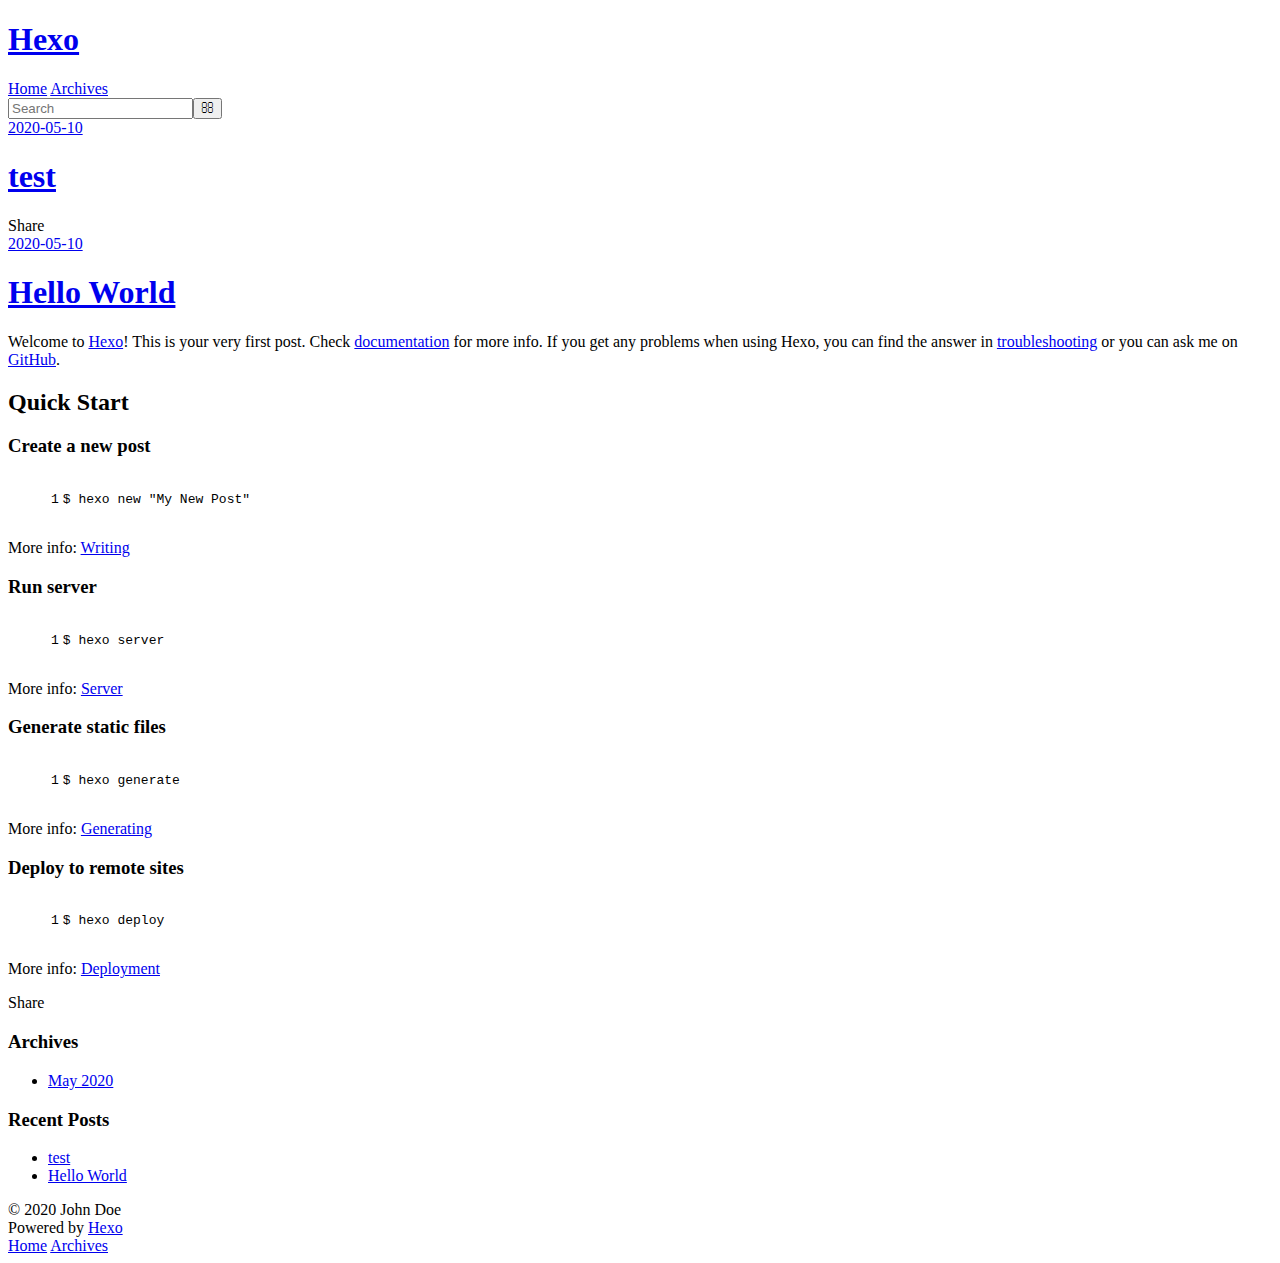
==== index.html @ 7d3134eb "Site updated: 2020-05-10 17:14:36" ====
<!DOCTYPE html>
<html>
<head>
  <meta charset="utf-8">
  

  
  <title>Hexo</title>
  <meta name="viewport" content="width=device-width, initial-scale=1, maximum-scale=1">
  <meta property="og:type" content="website">
<meta property="og:title" content="Hexo">
<meta property="og:url" content="http://yoursite.com/index.html">
<meta property="og:site_name" content="Hexo">
<meta property="og:locale" content="en_US">
<meta property="article:author" content="John Doe">
<meta name="twitter:card" content="summary">
  
    <link rel="alternate" href="/atom.xml" title="Hexo" type="application/atom+xml">
  
  
    <link rel="icon" href="/favicon.png">
  
  
    <link href="//fonts.googleapis.com/css?family=Source+Code+Pro" rel="stylesheet" type="text/css">
  
  
<link rel="stylesheet" href="/css/style.css">

<meta name="generator" content="Hexo 4.2.0"></head>

<body>
  <div id="container">
    <div id="wrap">
      <header id="header">
  <div id="banner"></div>
  <div id="header-outer" class="outer">
    <div id="header-title" class="inner">
      <h1 id="logo-wrap">
        <a href="/" id="logo">Hexo</a>
      </h1>
      
    </div>
    <div id="header-inner" class="inner">
      <nav id="main-nav">
        <a id="main-nav-toggle" class="nav-icon"></a>
        
          <a class="main-nav-link" href="/">Home</a>
        
          <a class="main-nav-link" href="/archives">Archives</a>
        
      </nav>
      <nav id="sub-nav">
        
          <a id="nav-rss-link" class="nav-icon" href="/atom.xml" title="RSS Feed"></a>
        
        <a id="nav-search-btn" class="nav-icon" title="Search"></a>
      </nav>
      <div id="search-form-wrap">
        <form action="//google.com/search" method="get" accept-charset="UTF-8" class="search-form"><input type="search" name="q" class="search-form-input" placeholder="Search"><button type="submit" class="search-form-submit">&#xF002;</button><input type="hidden" name="sitesearch" value="http://yoursite.com"></form>
      </div>
    </div>
  </div>
</header>
      <div class="outer">
        <section id="main">
  
    <article id="post-test" class="article article-type-post" itemscope itemprop="blogPost">
  <div class="article-meta">
    <a href="/2020/05/10/test/" class="article-date">
  <time datetime="2020-05-10T09:08:22.000Z" itemprop="datePublished">2020-05-10</time>
</a>
    
  </div>
  <div class="article-inner">
    
    
      <header class="article-header">
        
  
    <h1 itemprop="name">
      <a class="article-title" href="/2020/05/10/test/">test</a>
    </h1>
  

      </header>
    
    <div class="article-entry" itemprop="articleBody">
      
        
      
    </div>
    <footer class="article-footer">
      <a data-url="http://yoursite.com/2020/05/10/test/" data-id="cka0ucf0m0001dvqre1h768cg" class="article-share-link">Share</a>
      
      
    </footer>
  </div>
  
</article>


  
    <article id="post-hello-world" class="article article-type-post" itemscope itemprop="blogPost">
  <div class="article-meta">
    <a href="/2020/05/10/hello-world/" class="article-date">
  <time datetime="2020-05-10T09:07:07.995Z" itemprop="datePublished">2020-05-10</time>
</a>
    
  </div>
  <div class="article-inner">
    
    
      <header class="article-header">
        
  
    <h1 itemprop="name">
      <a class="article-title" href="/2020/05/10/hello-world/">Hello World</a>
    </h1>
  

      </header>
    
    <div class="article-entry" itemprop="articleBody">
      
        <p>Welcome to <a href="https://hexo.io/" target="_blank" rel="noopener">Hexo</a>! This is your very first post. Check <a href="https://hexo.io/docs/" target="_blank" rel="noopener">documentation</a> for more info. If you get any problems when using Hexo, you can find the answer in <a href="https://hexo.io/docs/troubleshooting.html" target="_blank" rel="noopener">troubleshooting</a> or you can ask me on <a href="https://github.com/hexojs/hexo/issues" target="_blank" rel="noopener">GitHub</a>.</p>
<h2 id="Quick-Start"><a href="#Quick-Start" class="headerlink" title="Quick Start"></a>Quick Start</h2><h3 id="Create-a-new-post"><a href="#Create-a-new-post" class="headerlink" title="Create a new post"></a>Create a new post</h3><figure class="highlight bash"><table><tr><td class="gutter"><pre><span class="line">1</span><br></pre></td><td class="code"><pre><span class="line">$ hexo new <span class="string">"My New Post"</span></span><br></pre></td></tr></table></figure>

<p>More info: <a href="https://hexo.io/docs/writing.html" target="_blank" rel="noopener">Writing</a></p>
<h3 id="Run-server"><a href="#Run-server" class="headerlink" title="Run server"></a>Run server</h3><figure class="highlight bash"><table><tr><td class="gutter"><pre><span class="line">1</span><br></pre></td><td class="code"><pre><span class="line">$ hexo server</span><br></pre></td></tr></table></figure>

<p>More info: <a href="https://hexo.io/docs/server.html" target="_blank" rel="noopener">Server</a></p>
<h3 id="Generate-static-files"><a href="#Generate-static-files" class="headerlink" title="Generate static files"></a>Generate static files</h3><figure class="highlight bash"><table><tr><td class="gutter"><pre><span class="line">1</span><br></pre></td><td class="code"><pre><span class="line">$ hexo generate</span><br></pre></td></tr></table></figure>

<p>More info: <a href="https://hexo.io/docs/generating.html" target="_blank" rel="noopener">Generating</a></p>
<h3 id="Deploy-to-remote-sites"><a href="#Deploy-to-remote-sites" class="headerlink" title="Deploy to remote sites"></a>Deploy to remote sites</h3><figure class="highlight bash"><table><tr><td class="gutter"><pre><span class="line">1</span><br></pre></td><td class="code"><pre><span class="line">$ hexo deploy</span><br></pre></td></tr></table></figure>

<p>More info: <a href="https://hexo.io/docs/one-command-deployment.html" target="_blank" rel="noopener">Deployment</a></p>

      
    </div>
    <footer class="article-footer">
      <a data-url="http://yoursite.com/2020/05/10/hello-world/" data-id="cka0ucf0g0000dvqr7hjcczwq" class="article-share-link">Share</a>
      
      
    </footer>
  </div>
  
</article>


  


</section>
        
          <aside id="sidebar">
  
    

  
    

  
    
  
    
  <div class="widget-wrap">
    <h3 class="widget-title">Archives</h3>
    <div class="widget">
      <ul class="archive-list"><li class="archive-list-item"><a class="archive-list-link" href="/archives/2020/05/">May 2020</a></li></ul>
    </div>
  </div>


  
    
  <div class="widget-wrap">
    <h3 class="widget-title">Recent Posts</h3>
    <div class="widget">
      <ul>
        
          <li>
            <a href="/2020/05/10/test/">test</a>
          </li>
        
          <li>
            <a href="/2020/05/10/hello-world/">Hello World</a>
          </li>
        
      </ul>
    </div>
  </div>

  
</aside>
        
      </div>
      <footer id="footer">
  
  <div class="outer">
    <div id="footer-info" class="inner">
      &copy; 2020 John Doe<br>
      Powered by <a href="http://hexo.io/" target="_blank">Hexo</a>
    </div>
  </div>
</footer>
    </div>
    <nav id="mobile-nav">
  
    <a href="/" class="mobile-nav-link">Home</a>
  
    <a href="/archives" class="mobile-nav-link">Archives</a>
  
</nav>
    

<script src="//ajax.googleapis.com/ajax/libs/jquery/2.0.3/jquery.min.js"></script>


  
<link rel="stylesheet" href="/fancybox/jquery.fancybox.css">

  
<script src="/fancybox/jquery.fancybox.pack.js"></script>




<script src="/js/script.js"></script>




  </div>
</body>
</html>
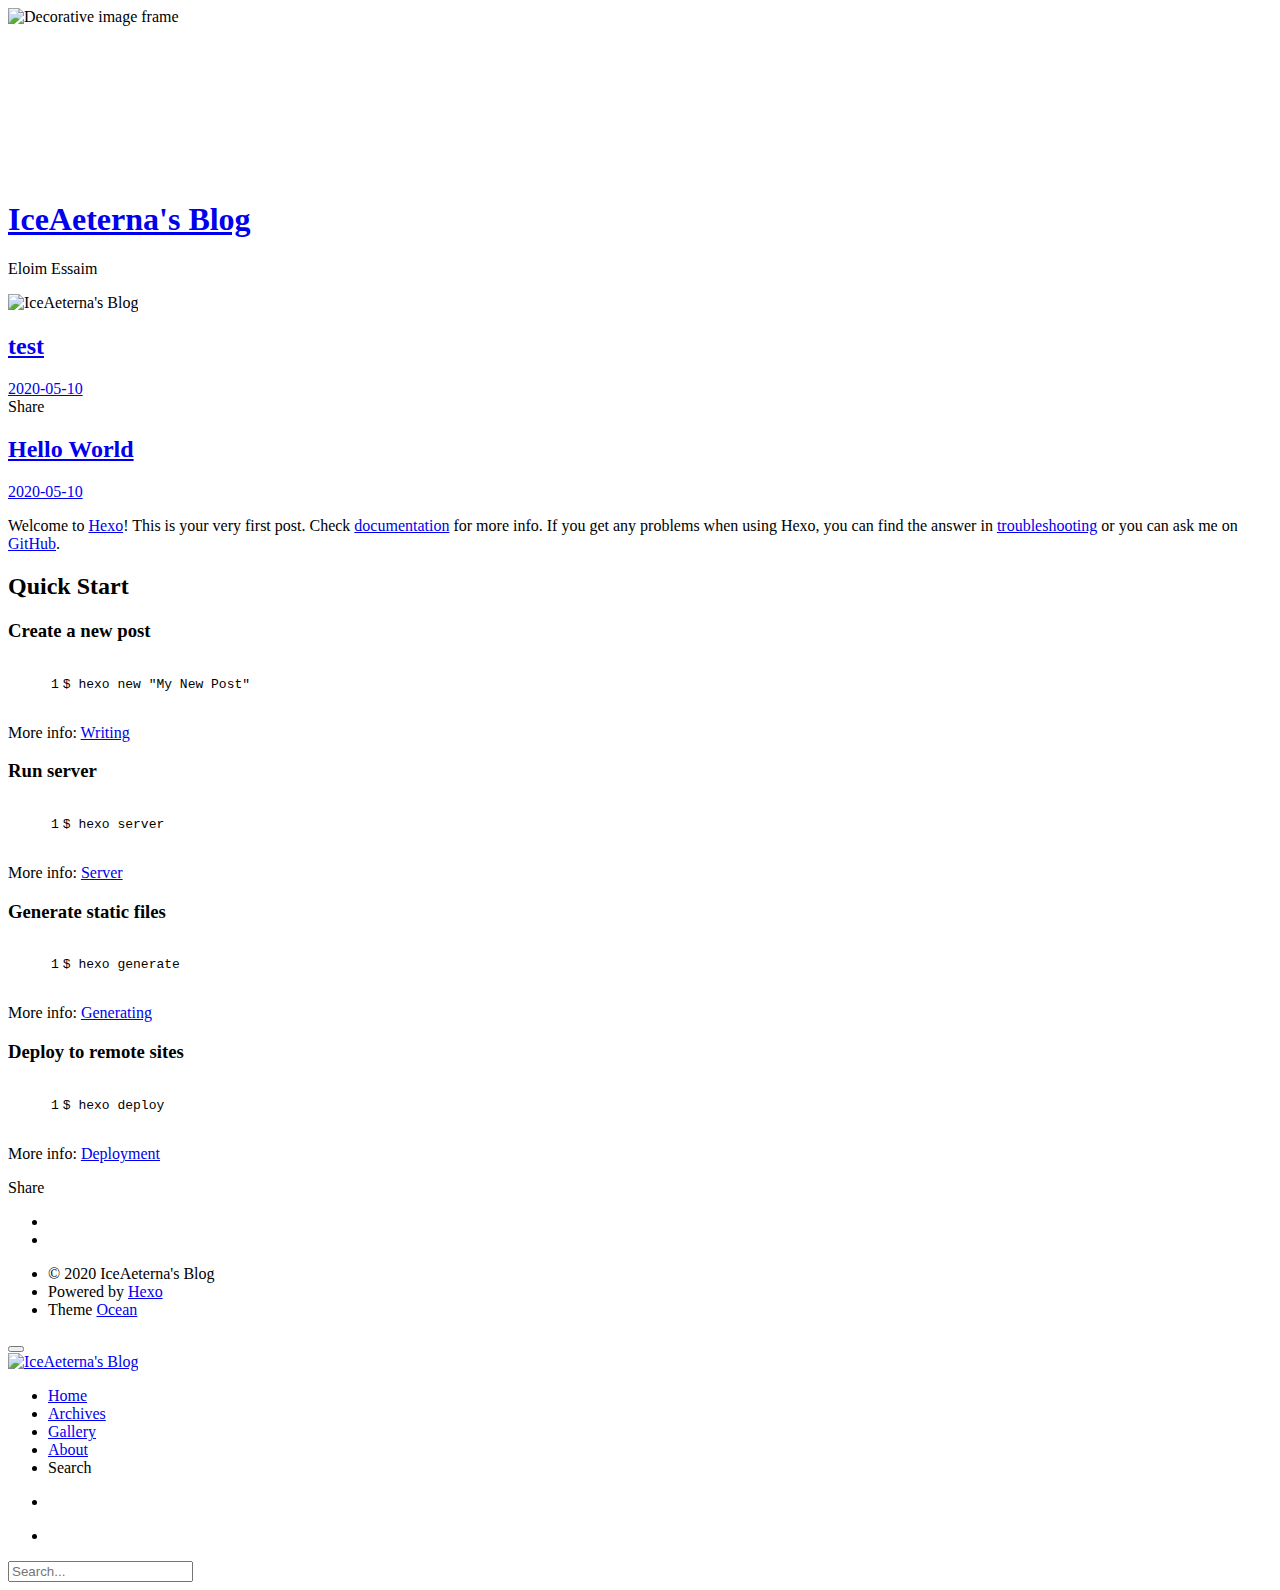
==== commit fe86b256: "Site updated: 2020-05-10 17:32:10" ====
--- a/index.html
+++ b/index.html
@@ -1,128 +1,160 @@
 <!DOCTYPE html>
-<html>
+<html lang="en">
 <head>
   <meta charset="utf-8">
   
-
-  
-  <title>Hexo</title>
+  
+  
   <meta name="viewport" content="width=device-width, initial-scale=1, maximum-scale=1">
-  <meta property="og:type" content="website">
-<meta property="og:title" content="Hexo">
-<meta property="og:url" content="http://yoursite.com/index.html">
-<meta property="og:site_name" content="Hexo">
-<meta property="og:locale" content="en_US">
-<meta property="article:author" content="John Doe">
-<meta name="twitter:card" content="summary">
-  
-    <link rel="alternate" href="/atom.xml" title="Hexo" type="application/atom+xml">
-  
-  
-    <link rel="icon" href="/favicon.png">
-  
-  
-    <link href="//fonts.googleapis.com/css?family=Source+Code+Pro" rel="stylesheet" type="text/css">
-  
-  
-<link rel="stylesheet" href="/css/style.css">
+  <title>
+    
+    IceAeterna&#39;s Blog</title>
+  
+    <link rel="shortcut icon" href="/favicon.ico">
+  
+  
+<link rel="stylesheet" href="/blog/css/style.css">
+
+  
+    
+<link rel="stylesheet" href="/blog/fancybox/jquery.fancybox.min.css">
+
+  
+  
+<script src="/blog/js/pace.min.js"></script>
 
 <meta name="generator" content="Hexo 4.2.0"></head>
 
 <body>
-  <div id="container">
-    <div id="wrap">
-      <header id="header">
-  <div id="banner"></div>
-  <div id="header-outer" class="outer">
-    <div id="header-title" class="inner">
-      <h1 id="logo-wrap">
-        <a href="/" id="logo">Hexo</a>
-      </h1>
-      
-    </div>
-    <div id="header-inner" class="inner">
-      <nav id="main-nav">
-        <a id="main-nav-toggle" class="nav-icon"></a>
-        
-          <a class="main-nav-link" href="/">Home</a>
-        
-          <a class="main-nav-link" href="/archives">Archives</a>
-        
-      </nav>
-      <nav id="sub-nav">
-        
-          <a id="nav-rss-link" class="nav-icon" href="/atom.xml" title="RSS Feed"></a>
-        
-        <a id="nav-search-btn" class="nav-icon" title="Search"></a>
-      </nav>
-      <div id="search-form-wrap">
-        <form action="//google.com/search" method="get" accept-charset="UTF-8" class="search-form"><input type="search" name="q" class="search-form-input" placeholder="Search"><button type="submit" class="search-form-submit">&#xF002;</button><input type="hidden" name="sitesearch" value="http://yoursite.com"></form>
+<main class="content">
+  <section class="jumbotron">
+  <div class="video">
+    
+      <div class="video-frame">
+        <img src="/images/ocean/overlay-hero.png" alt="Decorative image frame">
       </div>
+    
+    <div class="video-media">
+      <video playsinline="" autoplay="" loop="" muted="" data-autoplay=""
+             poster="/images/ocean/ocean.png" x5-video-player-type="h5">
+        <source src="/images/ocean/ocean.mp4" type="video/mp4">
+        <source src="/images/ocean/ocean.ogv" type="video/ogg">
+        <source src="/images/ocean/ocean.webm" type="video/webm">
+        <p>Your user agent does not support the HTML5 Video element.</p>
+      </video>
+      <div class="video-overlay"></div>
+    </div>
+    <div class="video-inner text-center text-white">
+      <h1><a href="/blog/">IceAeterna&#39;s Blog</a></h1>
+      <p>Eloim Essaim</p>
+      <div><img src="/images/hexo-inverted.svg" class="brand" alt="IceAeterna&#39;s Blog"></div>
+    </div>
+    <div class="video-learn-more">
+      <a class="anchor" href="#landingpage"><i class="fe fe-mouse"></i></a>
     </div>
   </div>
-</header>
-      <div class="outer">
-        <section id="main">
-  
-    <article id="post-test" class="article article-type-post" itemscope itemprop="blogPost">
-  <div class="article-meta">
-    <a href="/2020/05/10/test/" class="article-date">
+</section>
+
+<div id="landingpage">
+  <section class="outer">
+    <article class="articles">
+      
+      <h1 class="page-type-title"></h1>
+      
+        
+          <article id="post-test" class="article article-type-post" itemscope itemprop="blogPost" data-scroll-reveal>
+
+    <div class="article-inner">
+        
+            <header class="article-header">
+                
+  
+    <h2 itemprop="name">
+      <a class="article-title" href="/blog/2020/05/10/test/">test</a>
+    </h2>
+  
+  
+
+
+
+
+            </header>
+            
+
+                
+                    <div class="article-meta">
+                        <a href="/blog/2020/05/10/test/" class="article-date">
   <time datetime="2020-05-10T09:08:22.000Z" itemprop="datePublished">2020-05-10</time>
 </a>
-    
-  </div>
-  <div class="article-inner">
-    
-    
-      <header class="article-header">
-        
-  
-    <h1 itemprop="name">
-      <a class="article-title" href="/2020/05/10/test/">test</a>
-    </h1>
-  
-
-      </header>
-    
-    <div class="article-entry" itemprop="articleBody">
-      
-        
-      
-    </div>
-    <footer class="article-footer">
-      <a data-url="http://yoursite.com/2020/05/10/test/" data-id="cka0ucf0m0001dvqre1h768cg" class="article-share-link">Share</a>
-      
-      
-    </footer>
-  </div>
-  
+                            
+                    </div>
+                    
+
+                        
+
+                                    <div class="article-entry" itemprop="articleBody">
+                                        
+
+
+                                            
+
+                                                
+                                                                    
+                                                                        
+                                    </div>
+                                    <footer class="article-footer">
+                                        <a data-url="http://yoursite.com/2020/05/10/test/" data-id="cka0ucf0m0001dvqre1h768cg" class="article-share-link">
+                                            Share
+                                        </a>
+                                        
+                                    </footer>
+
+    </div>
+
+    
+
+                
+
 </article>
-
-
-  
-    <article id="post-hello-world" class="article article-type-post" itemscope itemprop="blogPost">
-  <div class="article-meta">
-    <a href="/2020/05/10/hello-world/" class="article-date">
+        
+          <article id="post-hello-world" class="article article-type-post" itemscope itemprop="blogPost" data-scroll-reveal>
+
+    <div class="article-inner">
+        
+            <header class="article-header">
+                
+  
+    <h2 itemprop="name">
+      <a class="article-title" href="/blog/2020/05/10/hello-world/">Hello World</a>
+    </h2>
+  
+  
+
+
+
+
+            </header>
+            
+
+                
+                    <div class="article-meta">
+                        <a href="/blog/2020/05/10/hello-world/" class="article-date">
   <time datetime="2020-05-10T09:07:07.995Z" itemprop="datePublished">2020-05-10</time>
 </a>
-    
-  </div>
-  <div class="article-inner">
-    
-    
-      <header class="article-header">
-        
-  
-    <h1 itemprop="name">
-      <a class="article-title" href="/2020/05/10/hello-world/">Hello World</a>
-    </h1>
-  
-
-      </header>
-    
-    <div class="article-entry" itemprop="articleBody">
-      
-        <p>Welcome to <a href="https://hexo.io/" target="_blank" rel="noopener">Hexo</a>! This is your very first post. Check <a href="https://hexo.io/docs/" target="_blank" rel="noopener">documentation</a> for more info. If you get any problems when using Hexo, you can find the answer in <a href="https://hexo.io/docs/troubleshooting.html" target="_blank" rel="noopener">troubleshooting</a> or you can ask me on <a href="https://github.com/hexojs/hexo/issues" target="_blank" rel="noopener">GitHub</a>.</p>
+                            
+                    </div>
+                    
+
+                        
+
+                                    <div class="article-entry" itemprop="articleBody">
+                                        
+
+
+                                            
+
+                                                
+                                                                    <p>Welcome to <a href="https://hexo.io/" target="_blank" rel="noopener">Hexo</a>! This is your very first post. Check <a href="https://hexo.io/docs/" target="_blank" rel="noopener">documentation</a> for more info. If you get any problems when using Hexo, you can find the answer in <a href="https://hexo.io/docs/troubleshooting.html" target="_blank" rel="noopener">troubleshooting</a> or you can ask me on <a href="https://github.com/hexojs/hexo/issues" target="_blank" rel="noopener">GitHub</a>.</p>
 <h2 id="Quick-Start"><a href="#Quick-Start" class="headerlink" title="Quick Start"></a>Quick Start</h2><h3 id="Create-a-new-post"><a href="#Create-a-new-post" class="headerlink" title="Create a new post"></a>Create a new post</h3><figure class="highlight bash"><table><tr><td class="gutter"><pre><span class="line">1</span><br></pre></td><td class="code"><pre><span class="line">$ hexo new <span class="string">"My New Post"</span></span><br></pre></td></tr></table></figure>
 
 <p>More info: <a href="https://hexo.io/docs/writing.html" target="_blank" rel="noopener">Writing</a></p>
@@ -136,101 +168,130 @@
 
 <p>More info: <a href="https://hexo.io/docs/one-command-deployment.html" target="_blank" rel="noopener">Deployment</a></p>
 
-      
-    </div>
-    <footer class="article-footer">
-      <a data-url="http://yoursite.com/2020/05/10/hello-world/" data-id="cka0ucf0g0000dvqr7hjcczwq" class="article-share-link">Share</a>
-      
-      
-    </footer>
-  </div>
-  
+                                                                        
+                                    </div>
+                                    <footer class="article-footer">
+                                        <a data-url="http://yoursite.com/2020/05/10/hello-world/" data-id="cka0ucf0g0000dvqr7hjcczwq" class="article-share-link">
+                                            Share
+                                        </a>
+                                        
+                                    </footer>
+
+    </div>
+
+    
+
+                
+
 </article>
-
-
-  
-
-
-</section>
-        
-          <aside id="sidebar">
-  
-    
-
-  
-    
-
-  
-    
-  
-    
-  <div class="widget-wrap">
-    <h3 class="widget-title">Archives</h3>
-    <div class="widget">
-      <ul class="archive-list"><li class="archive-list-item"><a class="archive-list-link" href="/archives/2020/05/">May 2020</a></li></ul>
-    </div>
-  </div>
-
-
-  
-    
-  <div class="widget-wrap">
-    <h3 class="widget-title">Recent Posts</h3>
-    <div class="widget">
-      <ul>
-        
-          <li>
-            <a href="/2020/05/10/test/">test</a>
-          </li>
-        
-          <li>
-            <a href="/2020/05/10/hello-world/">Hello World</a>
-          </li>
-        
-      </ul>
-    </div>
-  </div>
-
-  
-</aside>
-        
-      </div>
-      <footer id="footer">
-  
+        
+    </article>
+    
+  
+    
+  </section>
+</div>
+
+  <footer class="footer">
   <div class="outer">
-    <div id="footer-info" class="inner">
-      &copy; 2020 John Doe<br>
-      Powered by <a href="http://hexo.io/" target="_blank">Hexo</a>
-    </div>
+    <div class="float-right">
+      <ul class="list-inline">
+  
+    <li><i class="fe fe-bar-chart"></i> <span id="busuanzi_value_site_pv"></span></li>
+  
+    <li><i class="fe fe-smile-alt"></i> <span id="busuanzi_value_site_uv"></span></li>
+  
+</ul>
+    </div>
+    <ul class="list-inline">
+      <li>&copy; 2020 IceAeterna&#39;s Blog</li>
+      <li>Powered by <a href="http://hexo.io/" target="_blank">Hexo</a></li>
+      <li>Theme  <a href="https://github.com/zhwangart/hexo-theme-ocean" target="_blank" rel="noopener">Ocean</a></li>
+    </ul>
   </div>
 </footer>
-    </div>
-    <nav id="mobile-nav">
-  
-    <a href="/" class="mobile-nav-link">Home</a>
-  
-    <a href="/archives" class="mobile-nav-link">Archives</a>
-  
+
+</main>
+<aside class="sidebar">
+  <button class="navbar-toggle"></button>
+<nav class="navbar">
+  
+    <div class="logo">
+      <a href="/blog/"><img src="/images/hexo.svg" alt="IceAeterna&#39;s Blog"></a>
+    </div>
+  
+  <ul class="nav nav-main">
+    
+      <li class="nav-item">
+        <a class="nav-item-link" href="/blog/">Home</a>
+      </li>
+    
+      <li class="nav-item">
+        <a class="nav-item-link" href="/blog/archives">Archives</a>
+      </li>
+    
+      <li class="nav-item">
+        <a class="nav-item-link" href="/blog/gallery">Gallery</a>
+      </li>
+    
+      <li class="nav-item">
+        <a class="nav-item-link" href="/blog/about">About</a>
+      </li>
+    
+    <li class="nav-item">
+      <a class="nav-item-link nav-item-search" title="Search">
+        <i class="fe fe-search"></i>
+        Search
+      </a>
+    </li>
+  </ul>
 </nav>
-    
-
-<script src="//ajax.googleapis.com/ajax/libs/jquery/2.0.3/jquery.min.js"></script>
-
-
-  
-<link rel="stylesheet" href="/fancybox/jquery.fancybox.css">
-
-  
-<script src="/fancybox/jquery.fancybox.pack.js"></script>
-
-
-
-
-<script src="/js/script.js"></script>
-
-
-
-
-  </div>
+<nav class="navbar navbar-bottom">
+  <ul class="nav">
+    <li class="nav-item">
+      <div class="totop" id="totop">
+  <i class="fe fe-rocket"></i>
+</div>
+    </li>
+    <li class="nav-item">
+      
+        <a class="nav-item-link" target="_blank" href="/blog/atom.xml" title="RSS Feed">
+          <i class="fe fe-feed"></i>
+        </a>
+      
+    </li>
+  </ul>
+</nav>
+<div class="search-form-wrap">
+  <div class="local-search local-search-plugin">
+  <input type="search" id="local-search-input" class="local-search-input" placeholder="Search...">
+  <div id="local-search-result" class="local-search-result"></div>
+</div>
+</div>
+</aside>
+
+<script src="/blog/js/jquery-2.0.3.min.js"></script>
+
+
+<script src="/blog/js/jquery.justifiedGallery.min.js"></script>
+
+
+<script src="/blog/js/lazyload.min.js"></script>
+
+
+<script src="/blog/js/busuanzi-2.3.pure.min.js"></script>
+
+
+  
+<script src="/blog/fancybox/jquery.fancybox.min.js"></script>
+
+
+
+
+
+
+<script src="/blog/js/ocean.js"></script>
+
+
 </body>
 </html>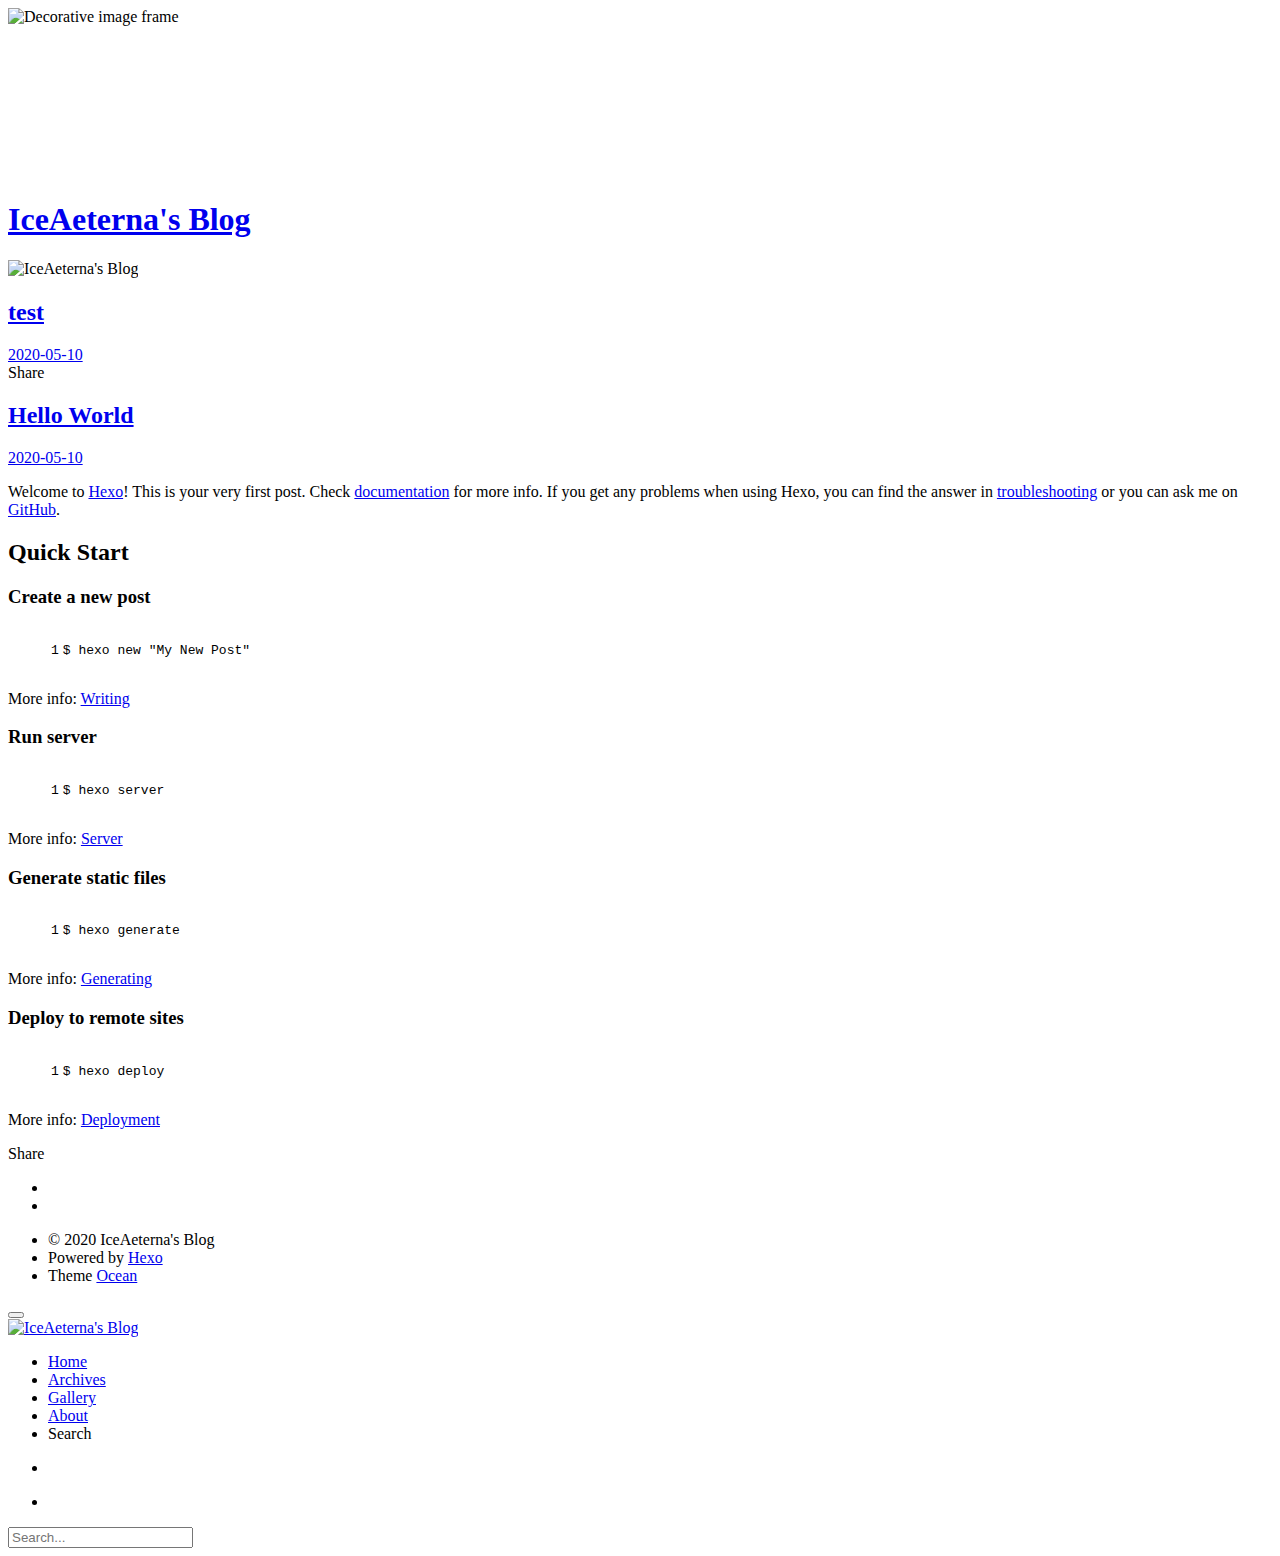
==== commit 1a9f2b2c: "Site updated: 2020-05-10 17:48:41" ====
--- a/index.html
+++ b/index.html
@@ -46,7 +46,7 @@
     </div>
     <div class="video-inner text-center text-white">
       <h1><a href="/blog/">IceAeterna&#39;s Blog</a></h1>
-      <p>Eloim Essaim</p>
+      <p></p>
       <div><img src="/images/hexo-inverted.svg" class="brand" alt="IceAeterna&#39;s Blog"></div>
     </div>
     <div class="video-learn-more">
@@ -103,7 +103,7 @@
                                                                         
                                     </div>
                                     <footer class="article-footer">
-                                        <a data-url="http://yoursite.com/2020/05/10/test/" data-id="cka0ucf0m0001dvqre1h768cg" class="article-share-link">
+                                        <a data-url="http://yoursite.com/2020/05/10/test/" data-id="cka0vh73d0001d2qrdh1r3bsz" class="article-share-link">
                                             Share
                                         </a>
                                         
@@ -171,7 +171,7 @@
                                                                         
                                     </div>
                                     <footer class="article-footer">
-                                        <a data-url="http://yoursite.com/2020/05/10/hello-world/" data-id="cka0ucf0g0000dvqr7hjcczwq" class="article-share-link">
+                                        <a data-url="http://yoursite.com/2020/05/10/hello-world/" data-id="cka0vh7370000d2qr8qcy32eo" class="article-share-link">
                                             Share
                                         </a>
                                         
